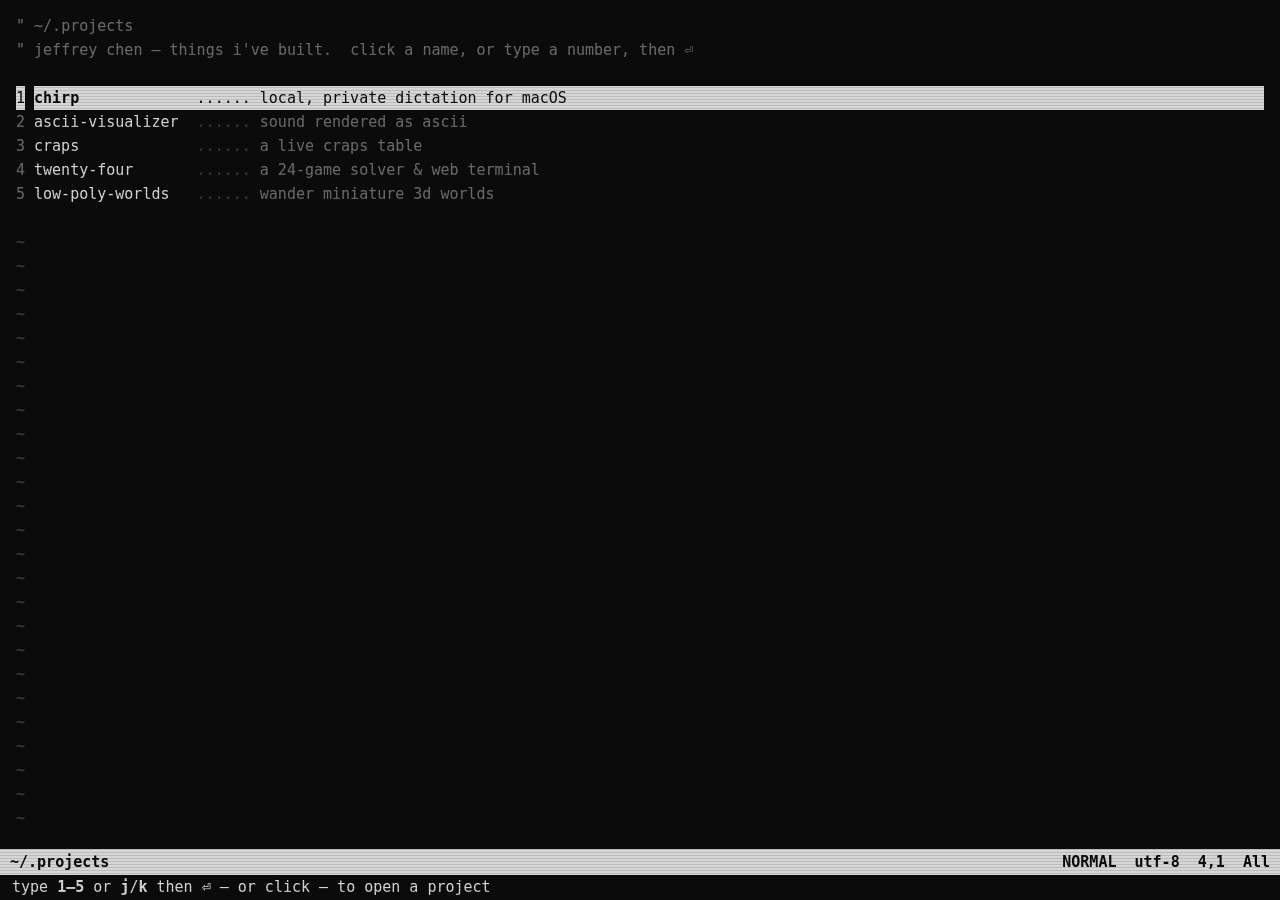
==== index.html @ e1c8547d "vi-terminal project index for jcoder121.github.io Black-and-white vi buffer listing live GitHub Page" ====
<!DOCTYPE html>
<html lang="en">
<head>
<meta charset="utf-8">
<meta name="viewport" content="width=device-width, initial-scale=1">
<title>~/.projects — jeffrey chen</title>
<meta name="description" content="Jeffrey Chen's web projects, listed in a vi buffer. Click a name or type its number to open.">
<style>
  :root{
    --bg:#0b0b0b; --fg:#d6d6d6; --dim:#6a6a6a; --faint:#3a3a3a;
    --hi-bg:#d6d6d6; --hi-fg:#0b0b0b; --accent:#ffffff;
    --gutw:2ch; --namew:17ch;
  }
  *{margin:0;padding:0;box-sizing:border-box}
  html,body{height:100%}
  body{
    background:var(--bg);color:var(--fg);
    font-family:"SF Mono",ui-monospace,"DejaVu Sans Mono",Menlo,Consolas,"Liberation Mono",monospace;
    font-size:15px;line-height:1.6;
    -webkit-font-smoothing:antialiased;
    text-shadow:0 0 1px rgba(255,255,255,.12);
    overflow:hidden;
  }
  body::after{
    content:"";position:fixed;inset:0;pointer-events:none;z-index:20;opacity:.5;
    background:repeating-linear-gradient(0deg,rgba(0,0,0,0) 0 2px,rgba(0,0,0,.25) 2px 3px);
    mix-blend-mode:multiply;
  }
  .screen{display:flex;flex-direction:column;height:100vh;padding:14px 0 0}

  .buf{flex:1 1 auto;overflow-y:auto;padding:0 16px;scrollbar-width:none}
  .buf::-webkit-scrollbar{display:none}
  .line{white-space:pre;overflow:hidden;height:1.6em}
  .comment{color:var(--dim)}
  .tilde{color:var(--faint)}

  a.proj{display:block;color:var(--fg);text-decoration:none;white-space:pre;height:1.6em;overflow:hidden;outline:none;cursor:pointer}
  a.proj .gutter{display:inline-block;width:var(--gutw);text-align:right;padding-right:1ch;color:var(--dim)}
  a.proj .cur{display:inline-block;width:1ch}
  a.proj .name{display:inline-block;width:var(--namew)}
  a.proj .dots{color:var(--faint)}
  a.proj .desc{color:var(--dim)}
  /* cursorline (active / hover / focus): inverted like a vi selection */
  a.proj.active{background:var(--hi-bg);color:var(--hi-fg)}
  a.proj.active .gutter,a.proj.active .dots,a.proj.active .desc{color:var(--hi-fg)}
  a.proj.active .name{color:var(--hi-fg);font-weight:600}
  /* blinking block cursor before the active line's name */
  a.proj.active .cur{background:var(--hi-fg);animation:blink 1.05s steps(1) infinite}
  @keyframes blink{50%{background:transparent}}
  @media (prefers-reduced-motion:reduce){a.proj.active .cur{animation:none}}

  .status{flex:0 0 auto;background:var(--hi-bg);color:var(--hi-fg);
    display:flex;justify-content:space-between;padding:1px 10px;font-weight:600;text-shadow:none;white-space:pre}
  .cmd{flex:0 0 auto;height:1.7em;padding:0 12px;color:var(--fg);white-space:pre;overflow:hidden}
  .cmd .tgt{color:var(--accent)}

  @media (max-width:560px){ body{font-size:12.5px} a.proj .desc,.comment .opt{display:none} }
</style>
</head>
<body>
<div class="screen">
  <div class="buf" id="buf">
    <div class="line comment">" ~/.projects</div>
    <div class="line comment">" jeffrey chen — things i've built.<span class="opt">  click a name, or type a number, then ⏎</span></div>
    <div class="line">&nbsp;</div>

    <!-- Add a project = add one <a> line below. Ordinals, gutter width, name column,
         and the hints all auto-compute from the list; nothing else to touch. Newest first. -->
    <a class="proj" href="https://jcoder121.github.io/chirp/"><span class="gutter"></span><span class="cur"> </span><span class="name">chirp</span><span class="dots"> ...... </span><span class="desc">local, private dictation for macOS</span></a>
    <a class="proj" href="https://jcoder121.github.io/ascii-visualizer/"><span class="gutter"></span><span class="cur"> </span><span class="name">ascii-visualizer</span><span class="dots"> ...... </span><span class="desc">sound rendered as ascii</span></a>
    <a class="proj" href="https://jcoder121.github.io/craps/"><span class="gutter"></span><span class="cur"> </span><span class="name">craps</span><span class="dots"> ...... </span><span class="desc">a live craps table</span></a>
    <a class="proj" href="https://jcoder121.github.io/twenty_four/"><span class="gutter"></span><span class="cur"> </span><span class="name">twenty-four</span><span class="dots"> ...... </span><span class="desc">a 24-game solver &amp; web terminal</span></a>
    <a class="proj" href="https://jcoder121.github.io/low-poly-worlds/"><span class="gutter"></span><span class="cur"> </span><span class="name">low-poly-worlds</span><span class="dots"> ...... </span><span class="desc">wander miniature 3d worlds</span></a>

    <div class="line">&nbsp;</div>
    <div id="tildes"></div>
  </div>

  <div class="status">
    <span id="st-left">~/.projects</span>
    <span id="st-right">NORMAL  utf-8  1,1  All</span>
  </div>
  <div class="cmd" id="cmd"></div>
</div>

<script>
(function(){
  var buf    = document.getElementById('buf');
  var cmd    = document.getElementById('cmd');
  var stRight= document.getElementById('st-right');
  var projs  = Array.prototype.slice.call(document.querySelectorAll('a.proj'));
  var lines  = Array.prototype.slice.call(document.querySelectorAll('#buf .line, #buf a.proj'));
  var N      = projs.length;
  var idx=0, pending='', pTimer=null, lastKey='';
  var LH = 1.6 * parseFloat(getComputedStyle(document.body).fontSize);

  // ---- data-driven layout: numbering + column widths (scales to any N) ----
  lines.forEach(function(el,i){ el.dataset.row = i+1; });
  var maxName = 0;
  projs.forEach(function(p,i){
    p.querySelector('.gutter').textContent = (i+1);
    maxName = Math.max(maxName, p.querySelector('.name').textContent.length);
  });
  var root = document.documentElement.style;
  root.setProperty('--gutw', (String(N).length) + 'ch');
  root.setProperty('--namew', (maxName + 1) + 'ch');

  function baseCmd(){
    cmd.innerHTML = N ? ('type <b>1–'+N+'</b> or <b>j</b>/<b>k</b> then <b>⏎</b> — or click — to open a project')
                      : '" no projects"';
  }
  function target(p){ return p.getAttribute('href').replace(/^https?:\/\//,'').replace(/\/$/,''); }

  function pos(){
    if(buf.scrollHeight <= buf.clientHeight + 1) return 'All';
    if(buf.scrollTop <= 0) return 'Top';
    if(buf.scrollTop + buf.clientHeight >= buf.scrollHeight - 1) return 'Bot';
    return Math.round(buf.scrollTop / (buf.scrollHeight - buf.clientHeight) * 100) + '%';
  }
  function status(){
    var row = N ? projs[idx].dataset.row : 1;
    stRight.textContent = 'NORMAL  utf-8  ' + row + ',1  ' + pos();
  }

  function setActive(i, scroll){
    if(!N) return;
    projs[idx] && projs[idx].classList.remove('active');
    idx = Math.max(0, Math.min(N-1, i));
    var p = projs[idx];
    p.classList.add('active');
    if(scroll) p.scrollIntoView({block:'nearest'});
    cmd.innerHTML = ':e <span class="tgt">' + target(p) + '</span>';
    status();
  }
  function open(i){ if(projs[i]) window.location.href = projs[i].getAttribute('href'); }

  // ---- multi-digit "open project N" (scales past 9) ----
  function couldExtend(pfx){
    for(var n=1;n<=N;n++){ var s=''+n; if(s.length>pfx.length && s.slice(0,pfx.length)===pfx) return true; }
    return false;
  }
  function resolvePending(){
    clearTimeout(pTimer); pTimer=null;
    if(!pending) return;
    var n = parseInt(pending,10), pv = pending; pending='';
    if(n>=1 && n<=N){ open(n-1); }
    else { cmd.textContent = 'E486: no project '+pv; setTimeout(baseCmd, 1300); }
  }

  document.addEventListener('keydown', function(e){
    var k = e.key;
    if(/^[0-9]$/.test(k)){
      pending += k;
      cmd.innerHTML = 'open → <span class="tgt">'+pending+'</span>';
      clearTimeout(pTimer);
      if(couldExtend(pending)) pTimer = setTimeout(resolvePending, 700);
      else resolvePending();
      lastKey=k; e.preventDefault(); return;
    }
    if(k==='j' || k==='ArrowDown'){ pending=''; setActive(idx+1,true); }
    else if(k==='k' || k==='ArrowUp'){ pending=''; setActive(idx-1,true); }
    else if(k==='G'){ pending=''; setActive(N-1,true); }
    else if(k==='g'){ if(lastKey==='g'){ setActive(0,true); } }
    else if(k==='Enter'){ if(pending) resolvePending(); else open(idx); }
    else if(k==='l' || k===' '){ open(idx); }
    else if(k==='Escape'){ pending=''; baseCmd(); }
    else { lastKey=k; return; }
    lastKey=k; e.preventDefault();
  });

  projs.forEach(function(p,i){
    p.addEventListener('mouseenter', function(){ setActive(i,false); });
    p.addEventListener('focus', function(){ setActive(i,false); });
  });

  // ---- fill leftover rows with tildes (only when content is shorter than the buffer) ----
  function fillTildes(){
    var host = document.getElementById('tildes');
    host.innerHTML = '';
    var used = 0;
    Array.prototype.forEach.call(buf.children, function(c){ if(c.id!=='tildes') used += c.getBoundingClientRect().height; });
    var n = Math.max(0, Math.floor((buf.clientHeight - used) / LH));
    var s = '';
    for(var i=0;i<n;i++) s += '<div class="line tilde">~</div>';
    host.innerHTML = s;
    status();
  }

  buf.addEventListener('scroll', status);
  window.addEventListener('resize', fillTildes);

  fillTildes();
  if(N) setActive(0,false);
  baseCmd();            // show the hint until the user interacts
})();
</script>
</body>
</html>
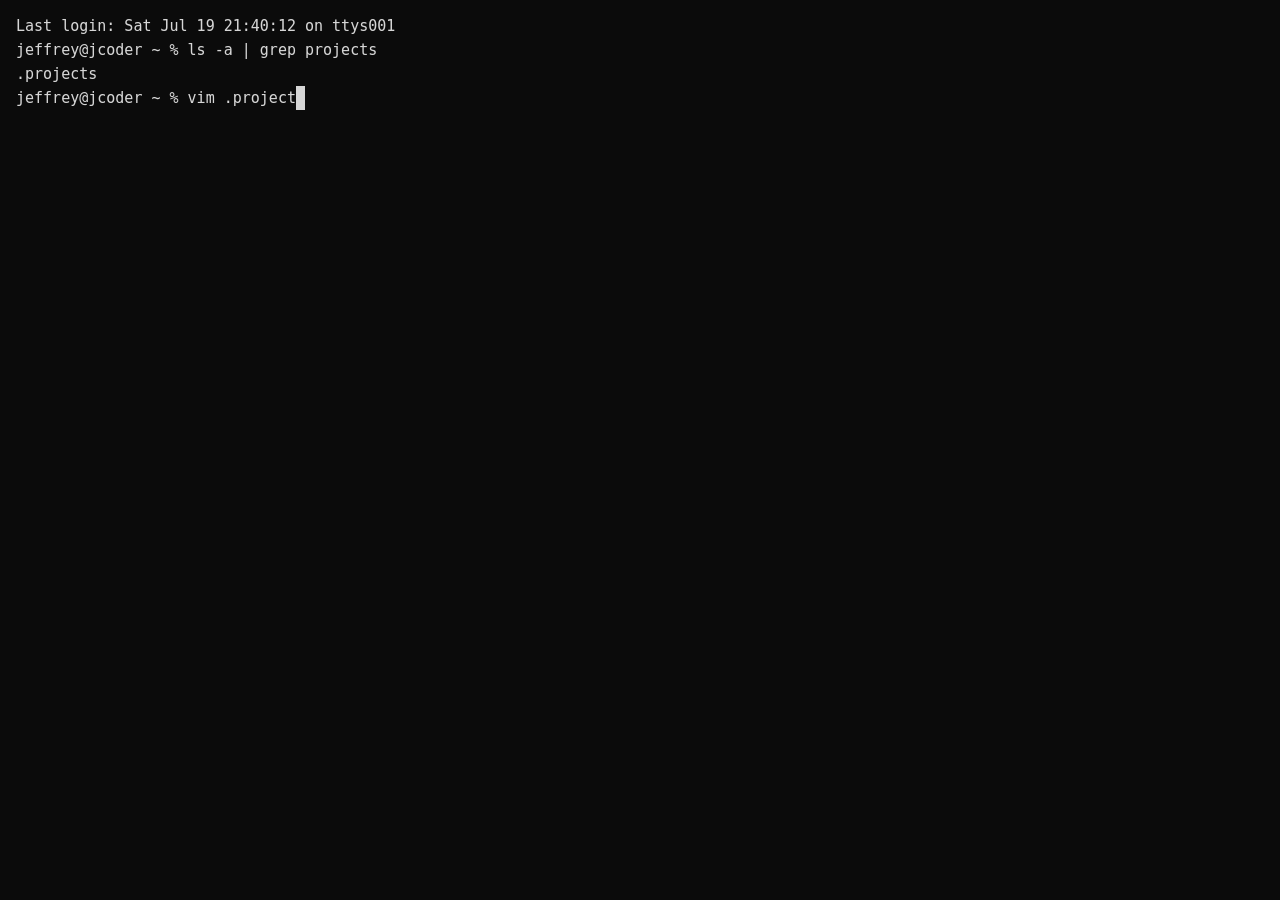
==== commit bbe4feb5: "Add boot splash: shell types `vim .projects`, cross-dissolves into buffer ~2s, B&W, plays every visi" ====
--- a/index.html
+++ b/index.html
@@ -55,9 +55,18 @@
   .cmd .tgt{color:var(--accent)}
 
   @media (max-width:560px){ body{font-size:12.5px} a.proj .desc,.comment .opt{display:none} }
+
+  /* ---- boot splash: a shell types `vim .projects`, then a CRT power-on into the buffer ---- */
+  #splash{position:fixed;inset:0;z-index:50;background:var(--bg);color:var(--fg);
+    padding:14px 16px;overflow:hidden;text-shadow:0 0 1px rgba(255,255,255,.12)}
+  #splash pre{margin:0;white-space:pre-wrap;font:inherit}
+  #splash .bcur{display:inline-block;width:1ch;background:var(--fg);animation:scblink 1.05s steps(1) infinite}
+  @keyframes scblink{50%{background:transparent}}
 </style>
+<noscript><style>#splash{display:none!important}</style></noscript>
 </head>
 <body>
+<div id="splash"><pre id="sh"></pre></div>
 <div class="screen">
   <div class="buf" id="buf">
     <div class="line comment">" ~/.projects</div>
@@ -194,5 +203,55 @@
   baseCmd();            // show the hint until the user interacts
 })();
 </script>
+
+<script>
+/* ---- boot splash: `$ vim .projects` → smooth cross-dissolve into the buffer. ~2s, every visit, no skip. ---- */
+(function(){
+  var splash = document.getElementById('splash');
+  var sh = document.getElementById('sh');
+  if(!splash || !sh) return;
+  var reduce = window.matchMedia && matchMedia('(prefers-reduced-motion: reduce)').matches;
+  var out = '';
+
+  function paint(cursor){
+    sh.innerHTML = out.replace(/&/g,'&amp;').replace(/</g,'&lt;') + (cursor ? '<span class="bcur"> </span>' : '');
+  }
+  function sleep(ms){ return new Promise(function(r){ setTimeout(r, ms); }); }
+  function put(s){ out += s; paint(true); }
+  async function type(s){
+    for(var i=0;i<s.length;i++){ out += s[i]; paint(true); await sleep(reduce?0:(22 + Math.random()*12)); }
+  }
+
+  async function run(){
+    put('Last login: Sat Jul 19 21:40:12 on ttys001\n');
+    await sleep(reduce?0:100);
+    put('jeffrey@jcoder ~ % ');
+    await type('ls -a | grep projects'); put('\n');
+    await sleep(reduce?0:80);
+    put('.projects\n');
+    await sleep(reduce?0:140);
+    put('jeffrey@jcoder ~ % ');
+    await type('vim .projects');
+    await sleep(reduce?0:160);
+    paint(false);                 // drop the cursor, as if <Enter>
+    await boot();
+    if(splash.parentNode) splash.remove();
+    window.dispatchEvent(new Event('resize'));   // re-measure the buffer now that it's visible
+  }
+
+  // smooth cross-dissolve: the shell text fades out (lifting a touch) as the buffer resolves in
+  async function boot(){
+    if(reduce){ splash.style.display='none'; return; }
+    await splash.animate(
+      [{opacity:1, transform:'translateY(0)'},
+       {opacity:0, transform:'translateY(-6px)'}],
+      {duration:360, easing:'ease', fill:'forwards'}
+    ).finished;
+    splash.style.display='none';
+  }
+
+  if(document.readyState==='loading') document.addEventListener('DOMContentLoaded', run); else run();
+})();
+</script>
 </body>
 </html>
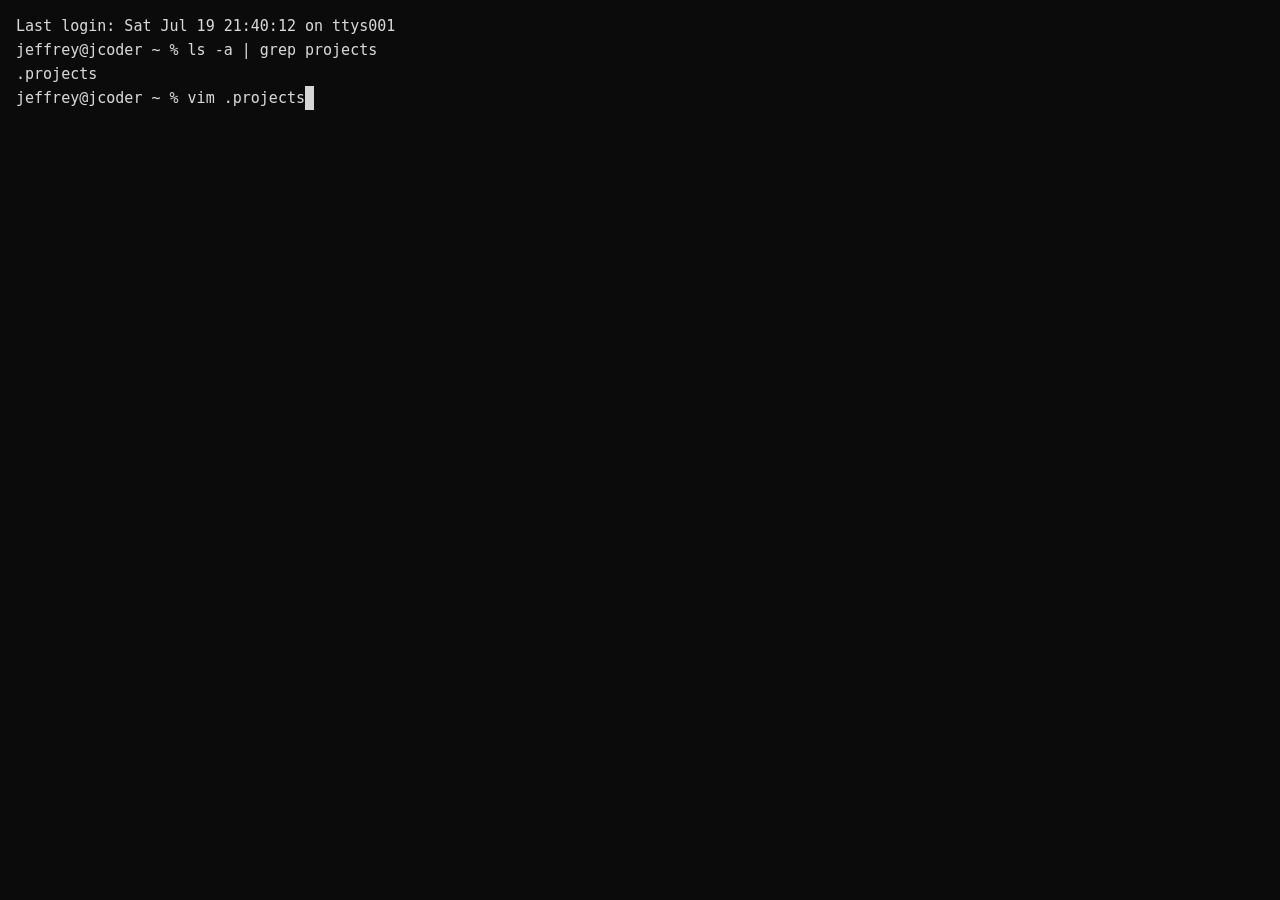
==== commit 7783a1b7: "Publish claude_code_nano guided-project handout Add the Claude Code Nano course site (landing page, " ====
--- a/index.html
+++ b/index.html
@@ -75,6 +75,7 @@
 
     <!-- Add a project = add one <a> line below. Ordinals, gutter width, name column,
          and the hints all auto-compute from the list; nothing else to touch. Newest first. -->
+    <a class="proj" href="https://jcoder121.github.io/claude_code_nano/"><span class="gutter"></span><span class="cur"> </span><span class="name">claude_code_nano</span><span class="dots"> ...... </span><span class="desc">build your own Claude Code, a CS61A-style guided project</span></a>
     <a class="proj" href="https://jcoder121.github.io/chirp/"><span class="gutter"></span><span class="cur"> </span><span class="name">chirp</span><span class="dots"> ...... </span><span class="desc">local, private dictation for macOS</span></a>
     <a class="proj" href="https://jcoder121.github.io/ascii-visualizer/"><span class="gutter"></span><span class="cur"> </span><span class="name">ascii-visualizer</span><span class="dots"> ...... </span><span class="desc">sound rendered as ascii</span></a>
     <a class="proj" href="https://jcoder121.github.io/craps/"><span class="gutter"></span><span class="cur"> </span><span class="name">craps</span><span class="dots"> ...... </span><span class="desc">a live craps table</span></a>
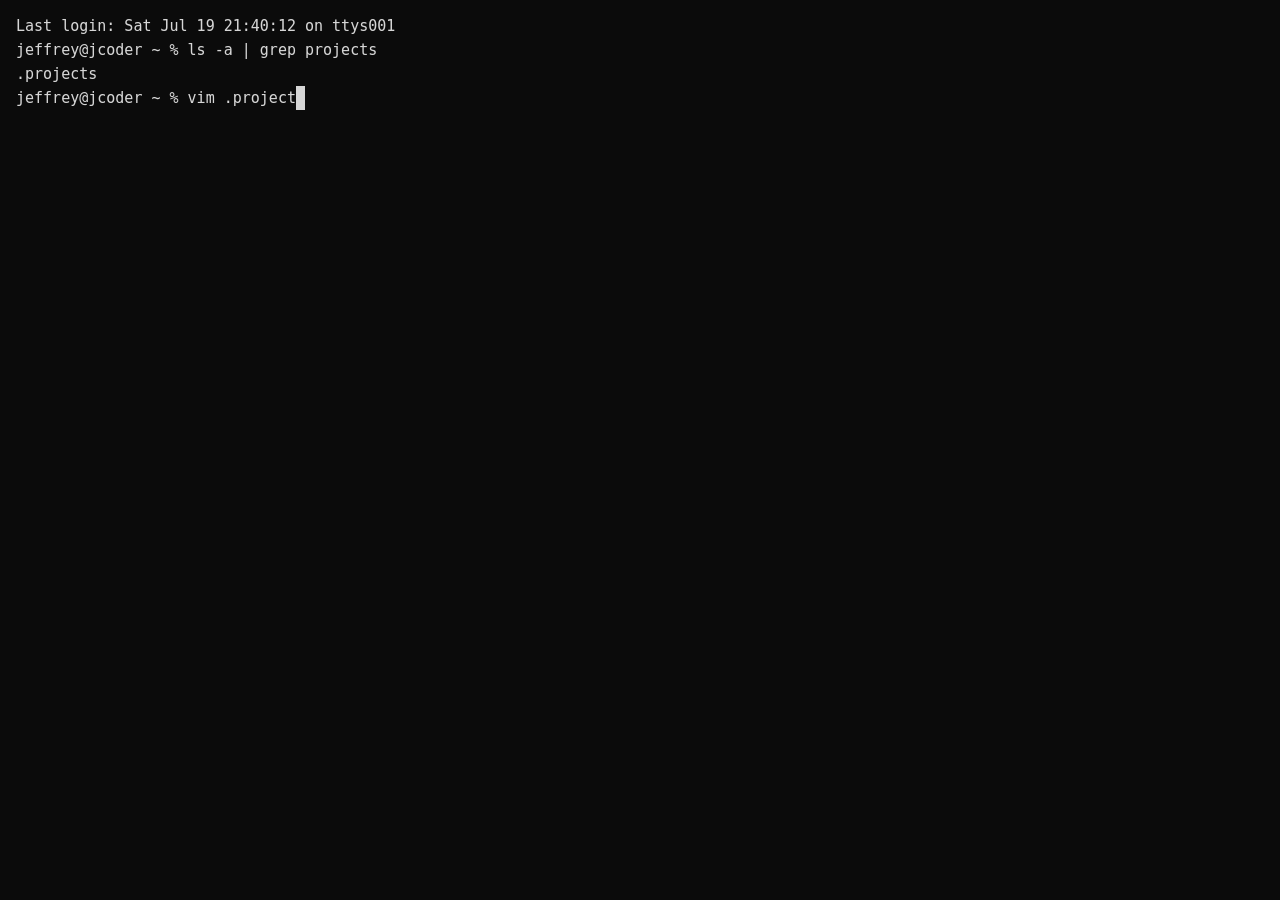
==== commit f4ea6b20: "Add cc_scraper (ccbrew) to project listing Co-Authored-By: Claude Fable 5 <noreply@anthropic.com> Cl" ====
--- a/index.html
+++ b/index.html
@@ -75,6 +75,7 @@
 
     <!-- Add a project = add one <a> line below. Ordinals, gutter width, name column,
          and the hints all auto-compute from the list; nothing else to touch. Newest first. -->
+    <a class="proj" href="https://jcoder121.github.io/cc_scraper/"><span class="gutter"></span><span class="cur"> </span><span class="name">cc_scraper</span><span class="dots"> ...... </span><span class="desc">ccbrew, a morning digest of claude code projects</span></a>
     <a class="proj" href="https://jcoder121.github.io/claude_code_nano/"><span class="gutter"></span><span class="cur"> </span><span class="name">claude_code_nano</span><span class="dots"> ...... </span><span class="desc">build your own Claude Code, a CS61A-style guided project</span></a>
     <a class="proj" href="https://jcoder121.github.io/chirp/"><span class="gutter"></span><span class="cur"> </span><span class="name">chirp</span><span class="dots"> ...... </span><span class="desc">local, private dictation for macOS</span></a>
     <a class="proj" href="https://jcoder121.github.io/ascii-visualizer/"><span class="gutter"></span><span class="cur"> </span><span class="name">ascii-visualizer</span><span class="dots"> ...... </span><span class="desc">sound rendered as ascii</span></a>
